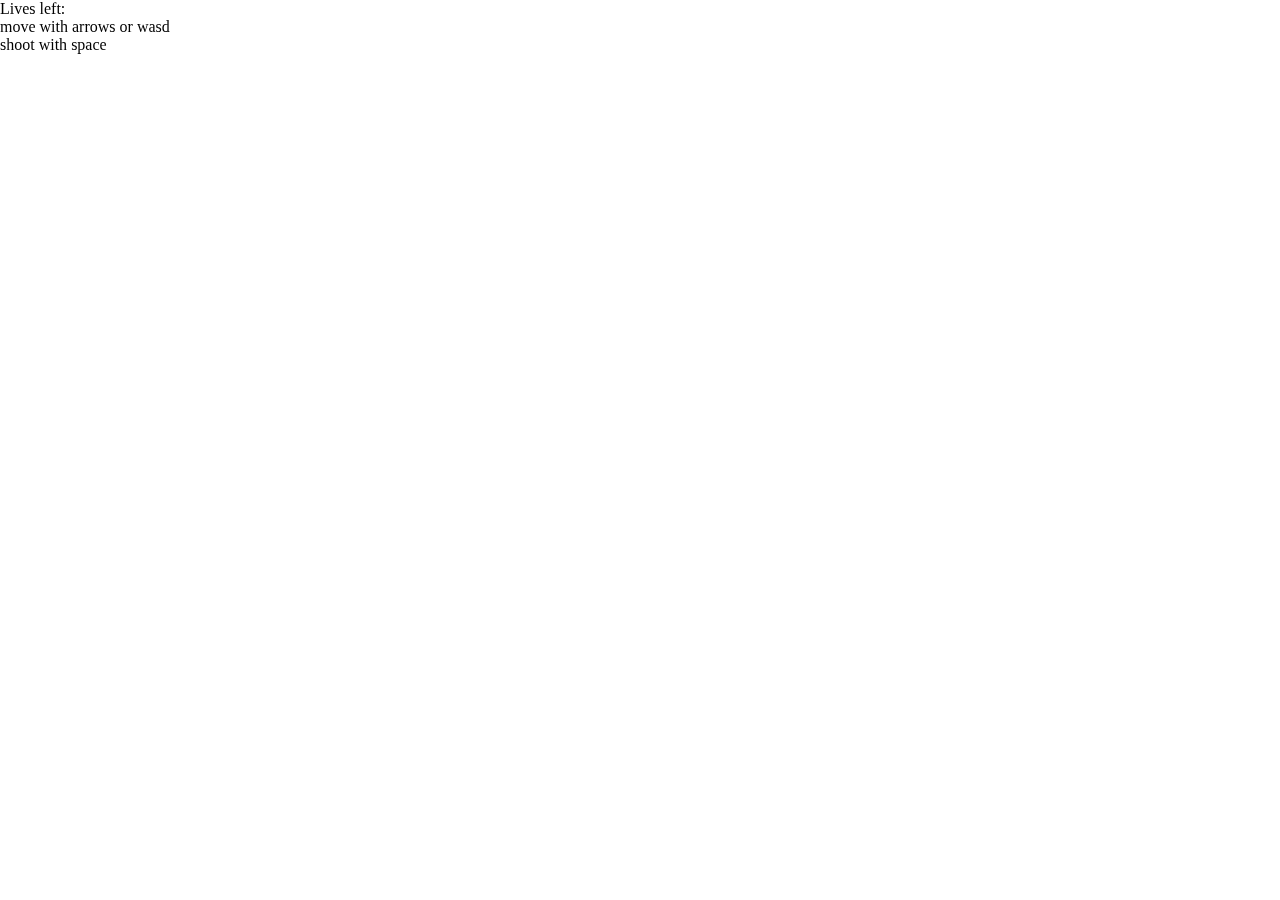
==== Desktop/javaScript/asteroids2/index.html @ 76caab35 "refactor tracker class" ====
<!DOCTYPE html>
<html>
  <head>
    <title>Asteroids</title>
    <link rel="stylesheet" type="text/css" href="./css/asteroids.css">
  
  </head>
  <body>
    <div class="container"> 
         
          <div id="lives"> Lives left: </div>
      <div id="instructions"> 
        <div>
          move with <span class="key">arrows</span> or <span class="key"> wasd</span>
        </div>
        <div>
          shoot with <span class="key">space</span>
        </div>
        <div id="score"></div>
      </div> 


      <div id="game-over-overlay"> 
      </div>

      <div id="game-over">
        <h1>GAME OVER</h1>
        <button id="play-again">Play Again</button>
      </div>

      <canvas width="795" height="795" id="game-canvas">



      </canvas>

    </div>

    <script src="lib/util.js"></script> 
    <script src="lib/game.js"></script> 
    <script src="lib/gameview.js"></script> 
    <script src="lib/movingObject.js"></script> 
    <script src="lib/ship.js"></script>
    <script src="lib/keyLibrary.js"></script> 
    <script src="lib/keymaster.js"></script> 
    <script src="lib/bullet.js"></script> 
    <script src="lib/tracker.js"></script>
    <script>
      var canvasEl = document.getElementById("game-canvas");
      canvasEl.height = window.innerHeight;
      canvasEl.width = window.innerWidth;
      var newGame = new Asteroids.gameView(canvasEl, canvasEl.height, canvasEl.width)
      newGame.start()
    </script>
  </body>
</html>
---- Desktop/javaScript/asteroids2/css/asteroids.css ----
* { 
margin: 0;
padding: 0;
}

body { 
position: fixed;
overflow:hidden;
z-index: 0 ; 
}

#instructions { 
	position: relative;
	color: black;
}

#lives { 
	position: relative;
	color: black;
}

#game-over { 
	display: none;
	font-weight: 700;
	text-align: center; 
	color: black;
}

.container { 
	position: fixed; 
}
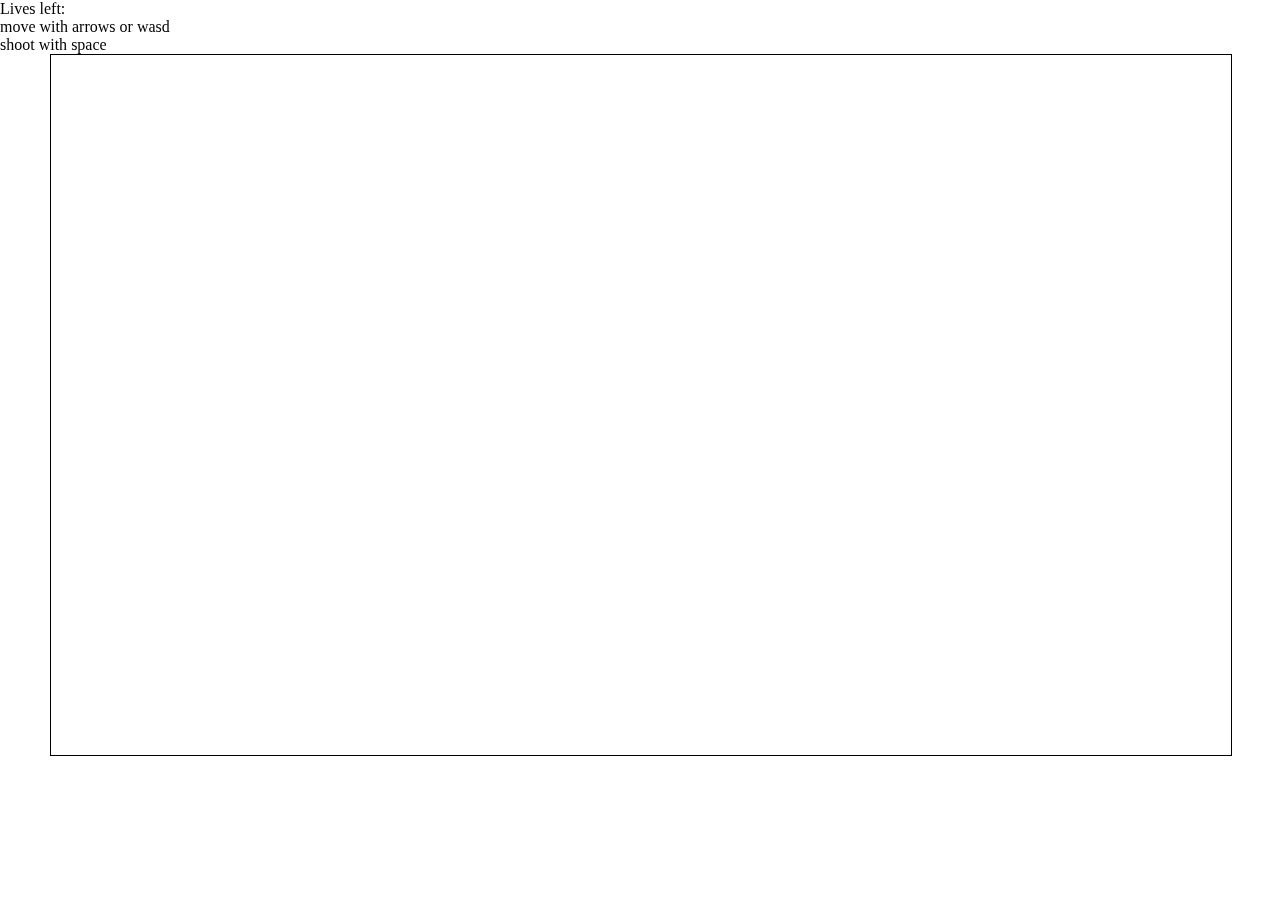
==== commit 22d6739e: "add boundaries" ====
--- a/Desktop/javaScript/asteroids2/index.html
+++ b/Desktop/javaScript/asteroids2/index.html
@@ -28,7 +28,7 @@
         <button id="play-again">Play Again</button>
       </div>
 
-      <canvas width="795" height="795" id="game-canvas">
+      <canvas width="795" height="400" id="game-canvas">
 
 
 
@@ -47,8 +47,8 @@
     <script src="lib/tracker.js"></script>
     <script>
       var canvasEl = document.getElementById("game-canvas");
-      canvasEl.height = window.innerHeight;
-      canvasEl.width = window.innerWidth;
+      canvasEl.height = window.innerHeight-200;
+      canvasEl.width = window.innerWidth-100;
       var newGame = new Asteroids.gameView(canvasEl, canvasEl.height, canvasEl.width)
       newGame.start()
     </script>
--- a/Desktop/javaScript/asteroids2/css/asteroids.css
+++ b/Desktop/javaScript/asteroids2/css/asteroids.css
@@ -29,4 +29,10 @@
 
 .container { 
 	position: fixed; 
+}
+
+canvas {
+	border: 1px solid black;
+	position: relative; 
+	left: 50px; 
 }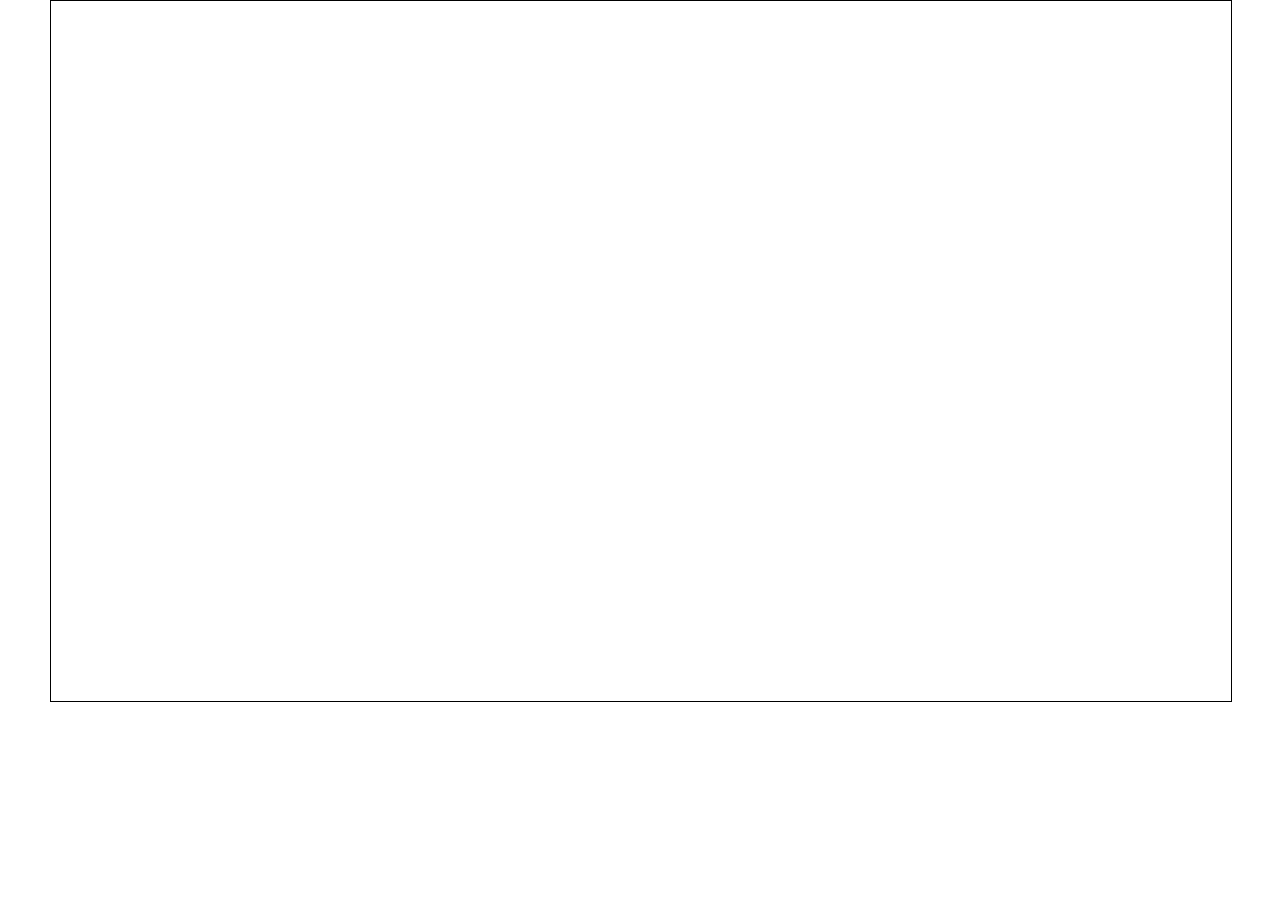
==== commit 8677c954: "Start screen added" ====
--- a/Desktop/javaScript/asteroids2/index.html
+++ b/Desktop/javaScript/asteroids2/index.html
@@ -7,18 +7,6 @@
   </head>
   <body>
     <div class="container"> 
-         
-          <div id="lives"> Lives left: </div>
-      <div id="instructions"> 
-        <div>
-          move with <span class="key">arrows</span> or <span class="key"> wasd</span>
-        </div>
-        <div>
-          shoot with <span class="key">space</span>
-        </div>
-        <div id="score"></div>
-      </div> 
-
 
       <div id="game-over-overlay"> 
       </div>
@@ -30,15 +18,15 @@
 
       <canvas width="795" height="400" id="game-canvas">
 
-
-
       </canvas>
 
     </div>
-
+    <script src="vendor/jquery-2.1.1.js"></script>
     <script src="lib/util.js"></script> 
     <script src="lib/game.js"></script> 
-    <script src="lib/gameview.js"></script> 
+    <script src="lib/menuView.js"></script>
+    <script src="lib/gameview.js"></script>
+    <script src="lib/sprite.js"></script> 
     <script src="lib/movingObject.js"></script> 
     <script src="lib/ship.js"></script>
     <script src="lib/keyLibrary.js"></script> 
@@ -49,7 +37,7 @@
       var canvasEl = document.getElementById("game-canvas");
       canvasEl.height = window.innerHeight-200;
       canvasEl.width = window.innerWidth-100;
-      var newGame = new Asteroids.gameView(canvasEl, canvasEl.height, canvasEl.width)
+      var newGame = new Asteroids.menuView(canvasEl, canvasEl.height, canvasEl.width)
       newGame.start()
     </script>
   </body>
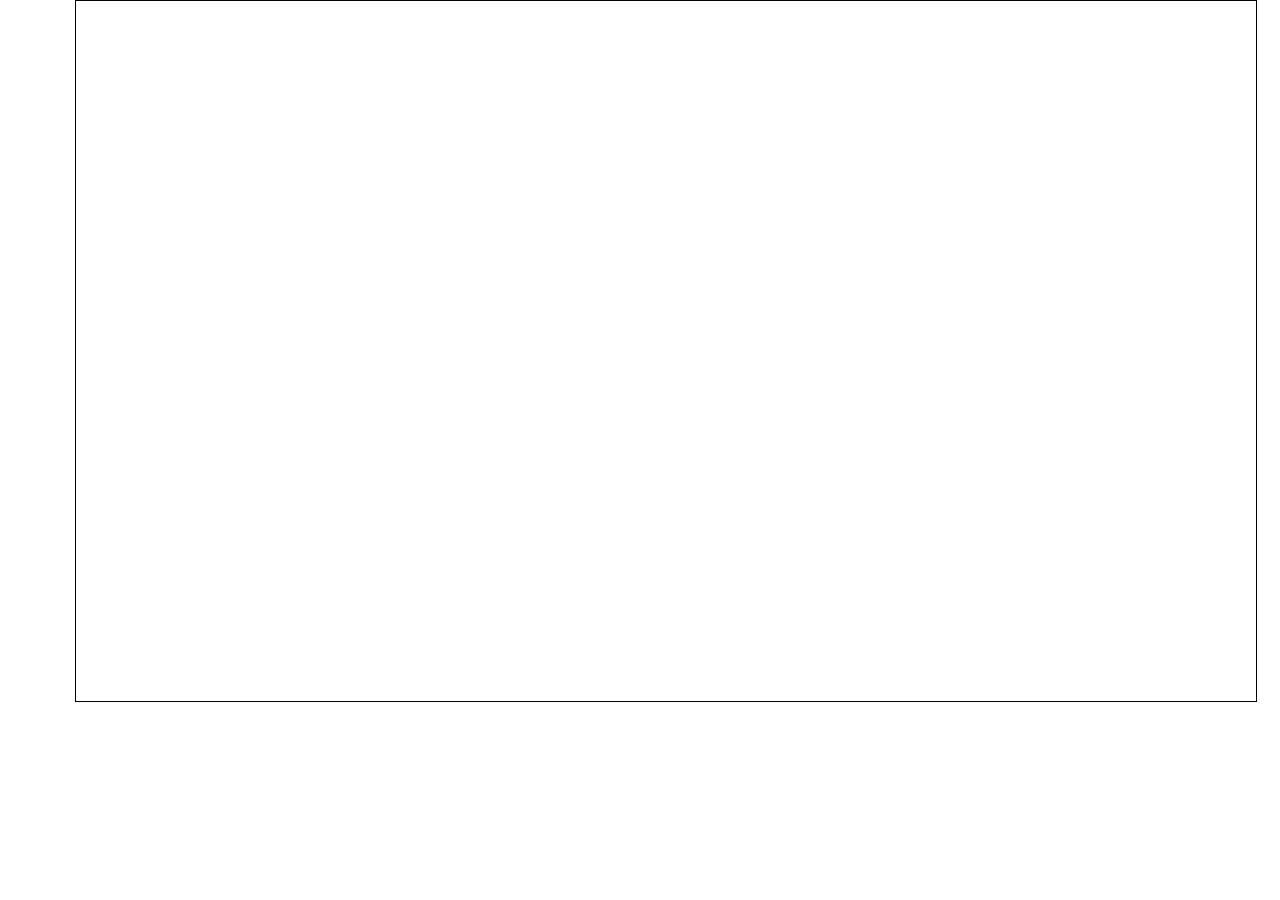
==== commit d18eee77: "added floaters" ====
--- a/Desktop/javaScript/asteroids2/index.html
+++ b/Desktop/javaScript/asteroids2/index.html
@@ -7,14 +7,6 @@
   </head>
   <body>
     <div class="container"> 
-
-      <div id="game-over-overlay"> 
-      </div>
-
-      <div id="game-over">
-        <h1>GAME OVER</h1>
-        <button id="play-again">Play Again</button>
-      </div>
 
       <canvas width="795" height="400" id="game-canvas">
 
@@ -32,6 +24,7 @@
     <script src="lib/keyLibrary.js"></script> 
     <script src="lib/keymaster.js"></script> 
     <script src="lib/bullet.js"></script> 
+    <script src="lib/floater.js"></script>
     <script src="lib/tracker.js"></script>
     <script>
       var canvasEl = document.getElementById("game-canvas");
--- a/Desktop/javaScript/asteroids2/css/asteroids.css
+++ b/Desktop/javaScript/asteroids2/css/asteroids.css
@@ -34,5 +34,6 @@
 canvas {
 	border: 1px solid black;
 	position: relative; 
-	left: 50px; 
+	left: 75px; 
+	height: 100%;
 }